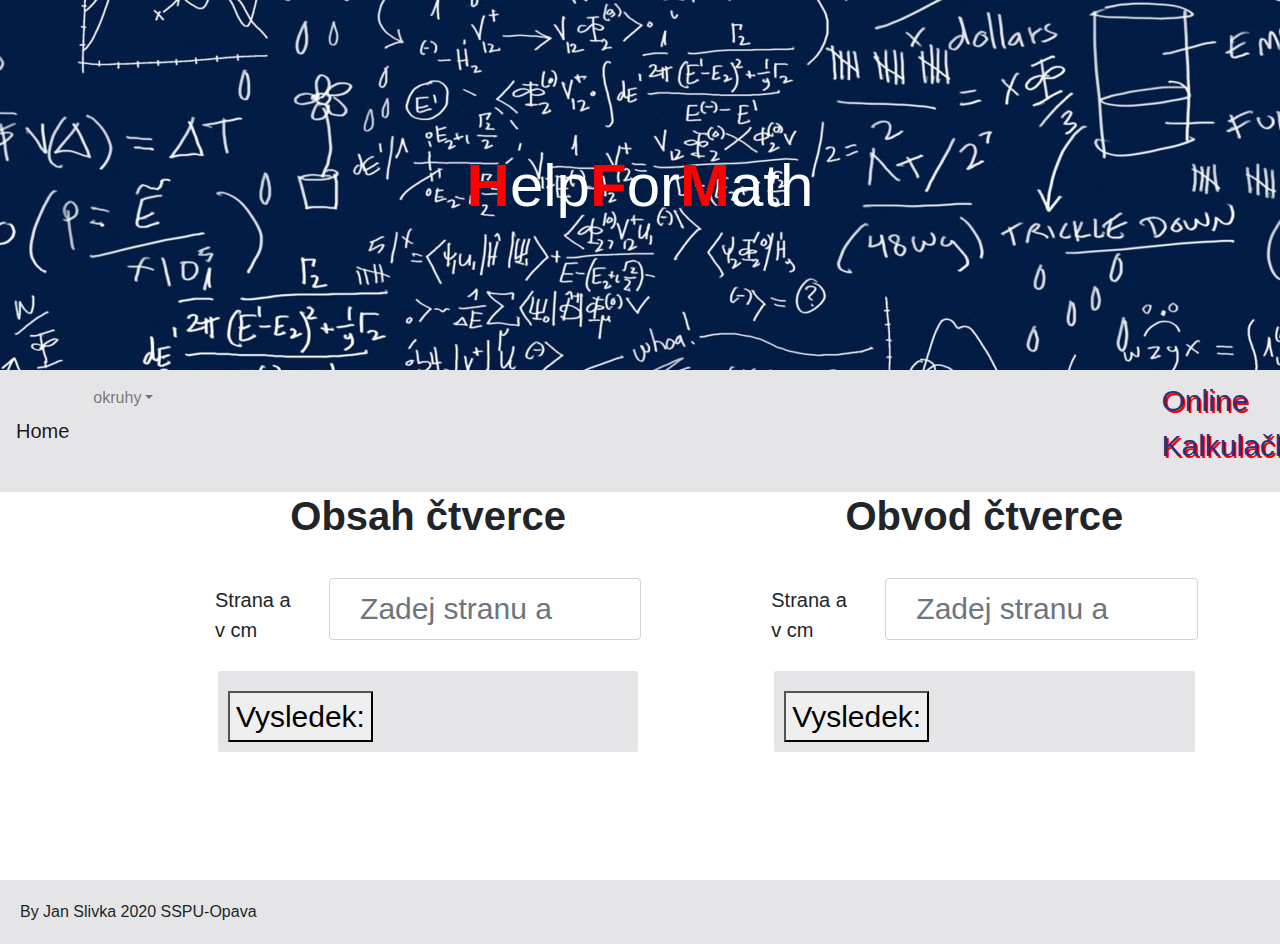
==== ctverec.html @ de4fe1da "Prvni formulaře" ====
<!doctype html>
<html lang="cs">
  <head>
    <title>Title</title>
    <!-- Required meta tags -->
    <meta charset="utf-8">
    <meta name="viewport" content="width=device-width, initial-scale=1, shrink-to-fit=no">

    <!-- Bootstrap CSS -->
    <link rel="stylesheet" href="style/style.css">
    <link rel="stylesheet" href="https://stackpath.bootstrapcdn.com/bootstrap/4.3.1/css/bootstrap.min.css" integrity="sha384-ggOyR0iXCbMQv3Xipma34MD+dH/1fQ784/j6cY/iJTQUOhcWr7x9JvoRxT2MZw1T" crossorigin="anonymous">
  </head>
  <body>
      <header >
        <h1  class=" text-center nadpis "><b id="red">H</b>elp<b id="red">F</b>or<b id="red">M</b>ath</h1>
      </header>
      <nav class="navbar navbar-expand-sm navbar-light " style="background-color: rgb(229, 229, 231); margin-top: -10px;">
        <a class="navbar-brand" href="index.html">Home</a>
        <button class="navbar-toggler d-lg-none" type="button" data-toggle="collapse" data-target="#collapsibleNavId" aria-controls="collapsibleNavId"
            aria-expanded="false" aria-label="Toggle navigation">
          <span class="navbar-toggler-icon"></span>
        </button>
        <div class="collapse navbar-collapse" id="collapsibleNavId">
          <ul class="navbar-nav mr-auto mt-2 mt-lg-0">
            <li class="nav-item active">
           
            </li>
           
            <li class="nav-item dropdown">
              <a class="nav-link dropdown-toggle" href="#" id="dropdownId" data-toggle="dropdown" aria-haspopup="true" aria-expanded="false">okruhy</a>
              <div class="dropdown-menu" aria-labelledby="dropdownId">
                <a class="dropdown-item" href="ctverec.html">Čtverec</a>
                <a class="dropdown-item" href="obdelnik.html">obdélník</a>
                <a class="dropdown-item" href="kruh.html">kruh</a>
              </div>
            </li>
            <li ><p class="kalkulacka " style="margin-left: 1000px;"> Online Kalkulačka</p></li>
          </ul>
         
        </div>
      </nav>
      <div class=" row" style="margin-left: 200px;" >
      <div class="col-sm-5">
      <h2 style="font-size: 40px;" class="text-center" ><b>Obsah čtverce</b></h2>
      <div class="form-group row">
        <label style="margin-top: 30px; " id="nazvy" for="ctvereca" class="col-sm-3 col-form-label">Strana a v cm</label>
        <div class="col-sm-9">
            <input style="margin-top: 30px; padding:30px; font-size: ;" type="text" class="form-control input" name="ctvereca" id="ctvereca"
                placeholder="Zadej stranu a" />
        </div>
       
    </div>
    <div  class="vysledek ">
   <button type="button" id="ctverecobs"  >Vysledek:</button>
    <div id="vysledek1" ></div>

    </div > 
    <!---->
    </div>
    <div class="col-sm-5" style="margin-left: 100px;">
        <h2 style="font-size: 40px;" class="text-center" ><b>Obvod čtverce</b></h2>
        <div class="form-group row">
          <label style="margin-top: 30px; " id="nazvy" for="ctvereca2" class="col-sm-3 col-form-label">Strana a v cm</label>
          <div class="col-sm-9">
              <input style="margin-top: 30px; padding:30px; font-size: ;" type="text" class="form-control input" name="ctvereca2" id="ctvereca2"
                  placeholder="Zadej stranu a" />
          </div>
         
      </div>
      <div  class="vysledek ">
     <button type="button" id="ctverecobv"  >Vysledek:</button>
      <div id="vysledek2" ></div>
  
      </div > 
      <!---->
      </div>
      </div>
    <footer>By Jan Slivka 2020 SSPU-Opava</footer>
    <!-- jQuery first, then Popper.js, then Bootstrap JS -->
    <script src="js/js.js"></script>
    <script src="https://code.jquery.com/jquery-3.3.1.slim.min.js" integrity="sha384-q8i/X+965DzO0rT7abK41JStQIAqVgRVzpbzo5smXKp4YfRvH+8abtTE1Pi6jizo" crossorigin="anonymous"></script>
    <script src="https://cdnjs.cloudflare.com/ajax/libs/popper.js/1.14.7/umd/popper.min.js" integrity="sha384-UO2eT0CpHqdSJQ6hJty5KVphtPhzWj9WO1clHTMGa3JDZwrnQq4sF86dIHNDz0W1" crossorigin="anonymous"></script>
    <script src="https://stackpath.bootstrapcdn.com/bootstrap/4.3.1/js/bootstrap.min.js" integrity="sha384-JjSmVgyd0p3pXB1rRibZUAYoIIy6OrQ6VrjIEaFf/nJGzIxFDsf4x0xIM+B07jRM" crossorigin="anonymous"></script>
  </body>
</html>
---- style/style.css ----
header{

font-size: 50px;
background-image: url(../img/pozadi.jpg);
}
.nadpis{
    color: white;
    padding: 150px;
    font-size: larger;
}
#red{
    color: red;
}
.kalkulacka{
    margin-left: 670px;
    font-size: 30px; 
    color: rgb(49, 49, 128);
    text-shadow: 2px 2px red;
}
.content{
    margin-left: 50px;
    
}
footer{
    margin-top: 125px;
    padding-left: 50px;
    padding: 20px;
    background-color:  rgb(229, 229, 231);
}
#nazvy{
font-size: 20px;
}
.vysledek{
    background-color: rgb(229, 229, 231);
    border: 3px solid white;
    border-radius:5px ;
    padding: 10px;
    color: black;
    font-weight: bold;
    padding-top: 20px;
    font-size: 30px;
}
.input{
    font-size: 30px !important;
}
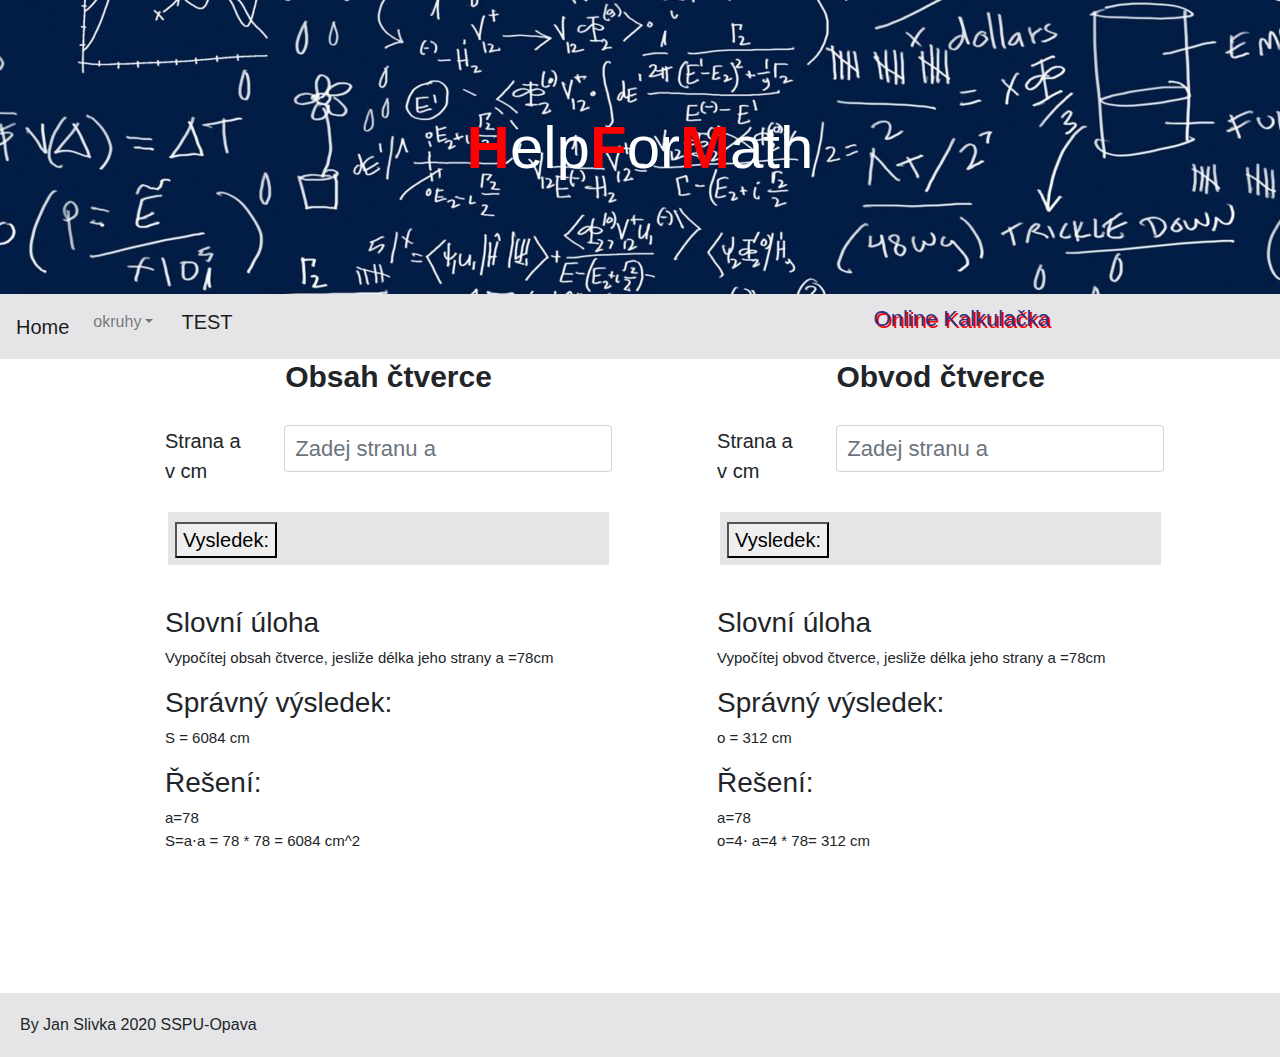
==== commit d34de181: "Final Version 1.1" ====
--- a/ctverec.html
+++ b/ctverec.html
@@ -10,7 +10,7 @@
     <link rel="stylesheet" href="style/style.css">
     <link rel="stylesheet" href="https://stackpath.bootstrapcdn.com/bootstrap/4.3.1/css/bootstrap.min.css" integrity="sha384-ggOyR0iXCbMQv3Xipma34MD+dH/1fQ784/j6cY/iJTQUOhcWr7x9JvoRxT2MZw1T" crossorigin="anonymous">
   </head>
-  <body>
+  <body style="size: 75%;">
       <header >
         <h1  class=" text-center nadpis "><b id="red">H</b>elp<b id="red">F</b>or<b id="red">M</b>ath</h1>
       </header>
@@ -32,20 +32,23 @@
                 <a class="dropdown-item" href="ctverec.html">Čtverec</a>
                 <a class="dropdown-item" href="obdelnik.html">obdélník</a>
                 <a class="dropdown-item" href="kruh.html">kruh</a>
+               
               </div>
+              
             </li>
-            <li ><p class="kalkulacka " style="margin-left: 1000px;"> Online Kalkulačka</p></li>
+            <a class="navbar-brand" style="margin-left: 20px;" href="test.html">TEST</a>
+            <li ><p class="kalkulacka " style="margin-left: 625px;"> Online Kalkulačka</p></li>
           </ul>
          
         </div>
       </nav>
-      <div class=" row" style="margin-left: 200px;" >
+      <div class=" row" style="margin-left: 150px;" >
       <div class="col-sm-5">
-      <h2 style="font-size: 40px;" class="text-center" ><b>Obsah čtverce</b></h2>
+      <h2 style="font-size: 30px;" class="text-center" ><b>Obsah čtverce</b></h2>
       <div class="form-group row">
-        <label style="margin-top: 30px; " id="nazvy" for="ctvereca" class="col-sm-3 col-form-label">Strana a v cm</label>
+        <label style="margin-top: 16px; " id="nazvy" for="ctvereca" class="col-sm-3 col-form-label">Strana a v cm</label>
         <div class="col-sm-9">
-            <input style="margin-top: 30px; padding:30px; font-size: ;" type="text" class="form-control input" name="ctvereca" id="ctvereca"
+            <input style="margin-top: 22px; padding:10px; " type="text" class="form-control input" name="ctvereca" id="ctvereca"
                 placeholder="Zadej stranu a" />
         </div>
        
@@ -57,12 +60,12 @@
     </div > 
     <!---->
     </div>
-    <div class="col-sm-5" style="margin-left: 100px;">
-        <h2 style="font-size: 40px;" class="text-center" ><b>Obvod čtverce</b></h2>
+    <div class="col-sm-5" style="margin-left: 75px;">
+        <h2 style="font-size: 30px;" class="text-center" ><b>Obvod čtverce</b></h2>
         <div class="form-group row">
-          <label style="margin-top: 30px; " id="nazvy" for="ctvereca2" class="col-sm-3 col-form-label">Strana a v cm</label>
+          <label style="margin-top: 16px; " id="nazvy" for="ctvereca2" class="col-sm-3 col-form-label">Strana a v cm</label>
           <div class="col-sm-9">
-              <input style="margin-top: 30px; padding:30px; font-size: ;" type="text" class="form-control input" name="ctvereca2" id="ctvereca2"
+              <input style="margin-top: 22px; padding:10px; " type="text" class="form-control input" name="ctvereca2" id="ctvereca2"
                   placeholder="Zadej stranu a" />
           </div>
          
@@ -74,6 +77,30 @@
       </div > 
       <!---->
       </div>
+      <div class="col-sm-5" style="margin-top: 37.5px;">
+        <h3>Slovní úloha</h3>
+          <p class="reseni">Vypočítej obsah čtverce, jesliže délka jeho strany a =78cm</p>
+          
+          <h3>Správný výsledek:</h3>
+          
+          <p class="reseni">S =  6084 cm</p>
+          
+          <h3>Řešení:</h3>
+         <p class="reseni"> a=78 <br>
+          S=a⋅a = 78 * 78 = 6084 cm^2  </p>
+      </div>
+      <div class="col-sm-5" style="margin-left: 75px; margin-top: 37.5px;">
+        <h3>Slovní úloha</h3>
+          <p class="reseni">Vypočítej obvod čtverce, jesliže délka jeho strany a =78cm</p>
+          
+          <h3>Správný výsledek:</h3>
+          
+          <p class="reseni">o =  312 cm</p>
+          
+          <h3>Řešení:</h3>
+         <p class="reseni"> a=78 <br>
+          o=4⋅ a=4 * 78= 312 cm  </p>
+      </div>
       </div>
     <footer>By Jan Slivka 2020 SSPU-Opava</footer>
     <!-- jQuery first, then Popper.js, then Bootstrap JS -->
--- a/style/style.css
+++ b/style/style.css
@@ -5,20 +5,20 @@
 }
 .nadpis{
     color: white;
-    padding: 150px;
+    padding: 112px;
     font-size: larger;
 }
 #red{
     color: red;
 }
 .kalkulacka{
-    margin-left: 670px;
-    font-size: 30px; 
+    margin-left: 502px;
+    font-size: 22px; 
     color: rgb(49, 49, 128);
     text-shadow: 2px 2px red;
 }
 .content{
-    margin-left: 50px;
+    margin-left: 37px;
     
 }
 footer{
@@ -33,13 +33,23 @@
 .vysledek{
     background-color: rgb(229, 229, 231);
     border: 3px solid white;
-    border-radius:5px ;
-    padding: 10px;
+    border-radius:2px ;
+    padding: 7px;
     color: black;
     font-weight: bold;
-    padding-top: 20px;
-    font-size: 30px;
+    padding-top: 10px;
+    font-size: 20px;
 }
 .input{
-    font-size: 30px !important;
-}+    font-size: 22px !important;
+}
+.reseni{
+    font-size: 15px;
+}
+
+.test{
+    margin-left: 500px;
+    background-color:rgb(229, 229, 231) ;
+    padding: 60px;
+    margin-right: 500px;
+}
